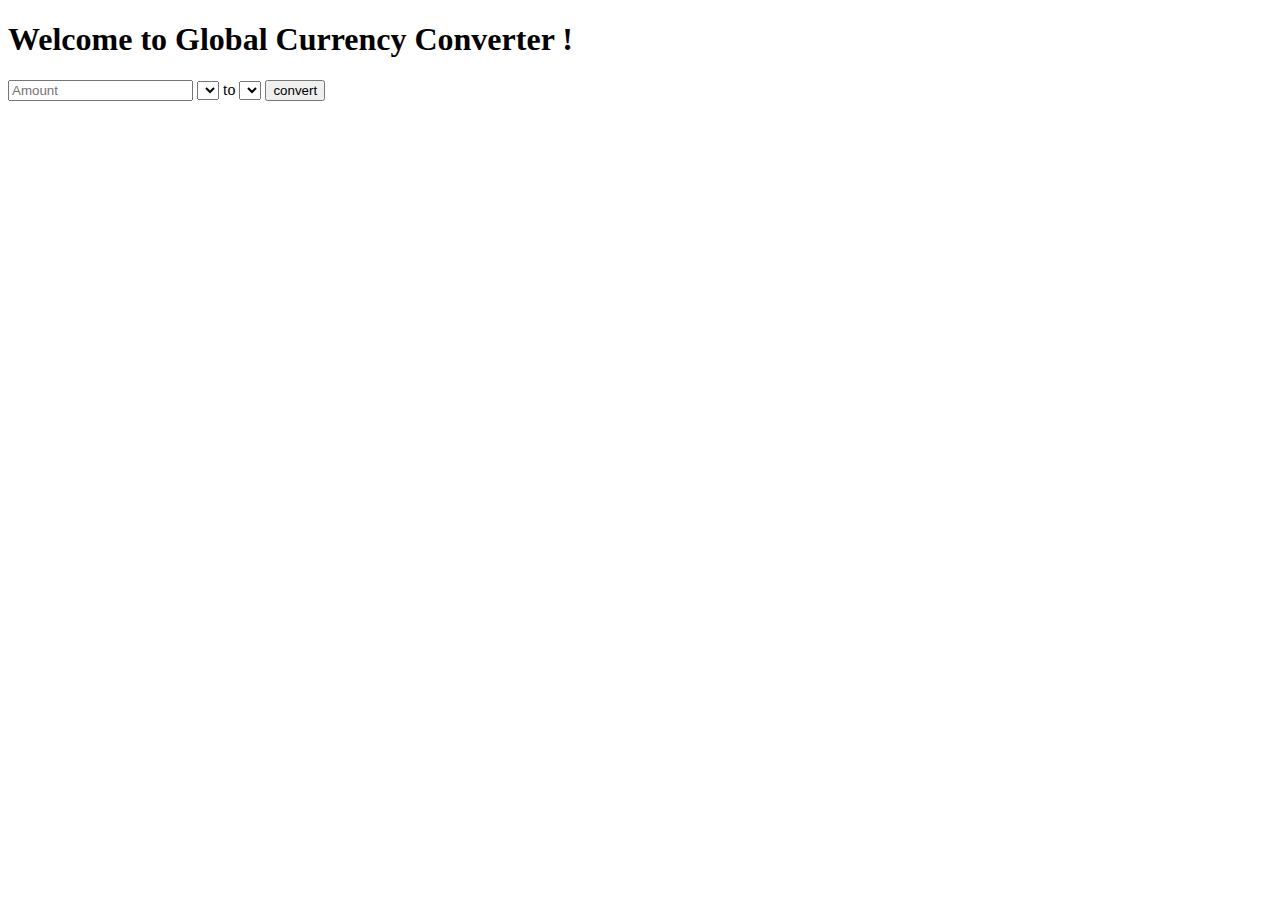
==== .github/workflows/index.html @ e84eb6bd "Skeleton Mvp" ====
<!DOCTYPE html>
<html lang="en">

<head>
    <meta charset="UTF-8">
    <meta name="viewport" content="width=device-width, initial-scale=1.0">
    <title>Currency Converter</title>
    
    <link rel="stylesheet" href="styles.css">
</head>

<body>
   <h1>Welcome to Global Currency Converter !</h1>
   <div class="Converter" >
    <input type="number" id="amount" placeholder="Amount">
    <select id="from Currency"></select>
    
    <span>to</span>
    <select id="from Currency"></select>
    <button id="convert">convert</button></button>
   </div>
   <p id="result"></p> 
   <script src="index.js"></script>
</body>

</html>
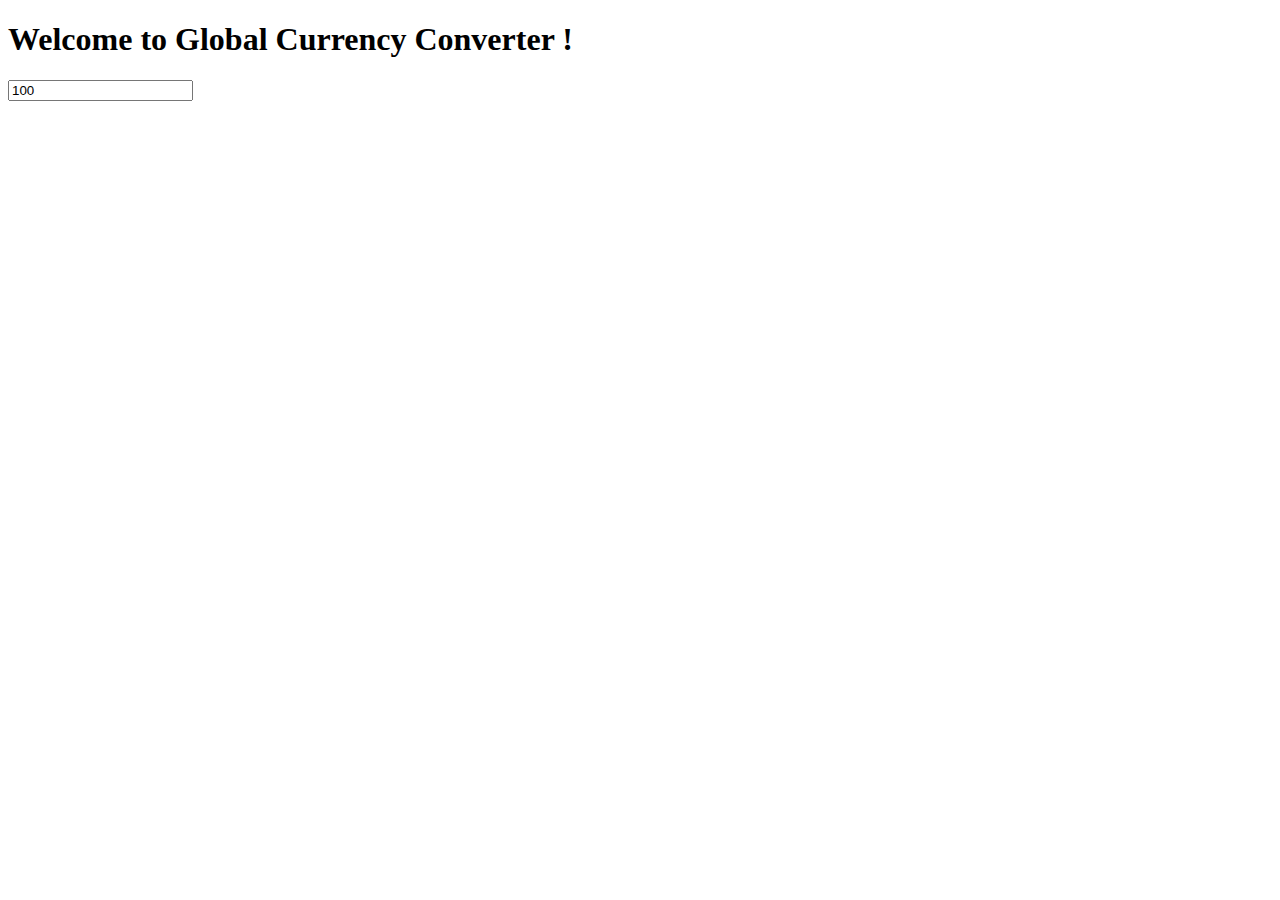
==== commit b9e7914a: "Api Declaration" ====
--- a/.github/workflows/index.html
+++ b/.github/workflows/index.html
@@ -12,12 +12,14 @@
 <body>
    <h1>Welcome to Global Currency Converter !</h1>
    <div class="Converter" >
-    <input type="number" id="amount" placeholder="Amount">
-    <select id="from Currency"></select>
+    <input type="number" id="amount" value="100" placeholder="Amount">
+
+    <!-- <select id="from Currency"></select>
     
     <span>to</span>
     <select id="from Currency"></select>
-    <button id="convert">convert</button></button>
+    <button id="convert">convert</button></button> -->
+    
    </div>
    <p id="result"></p> 
    <script src="index.js"></script>
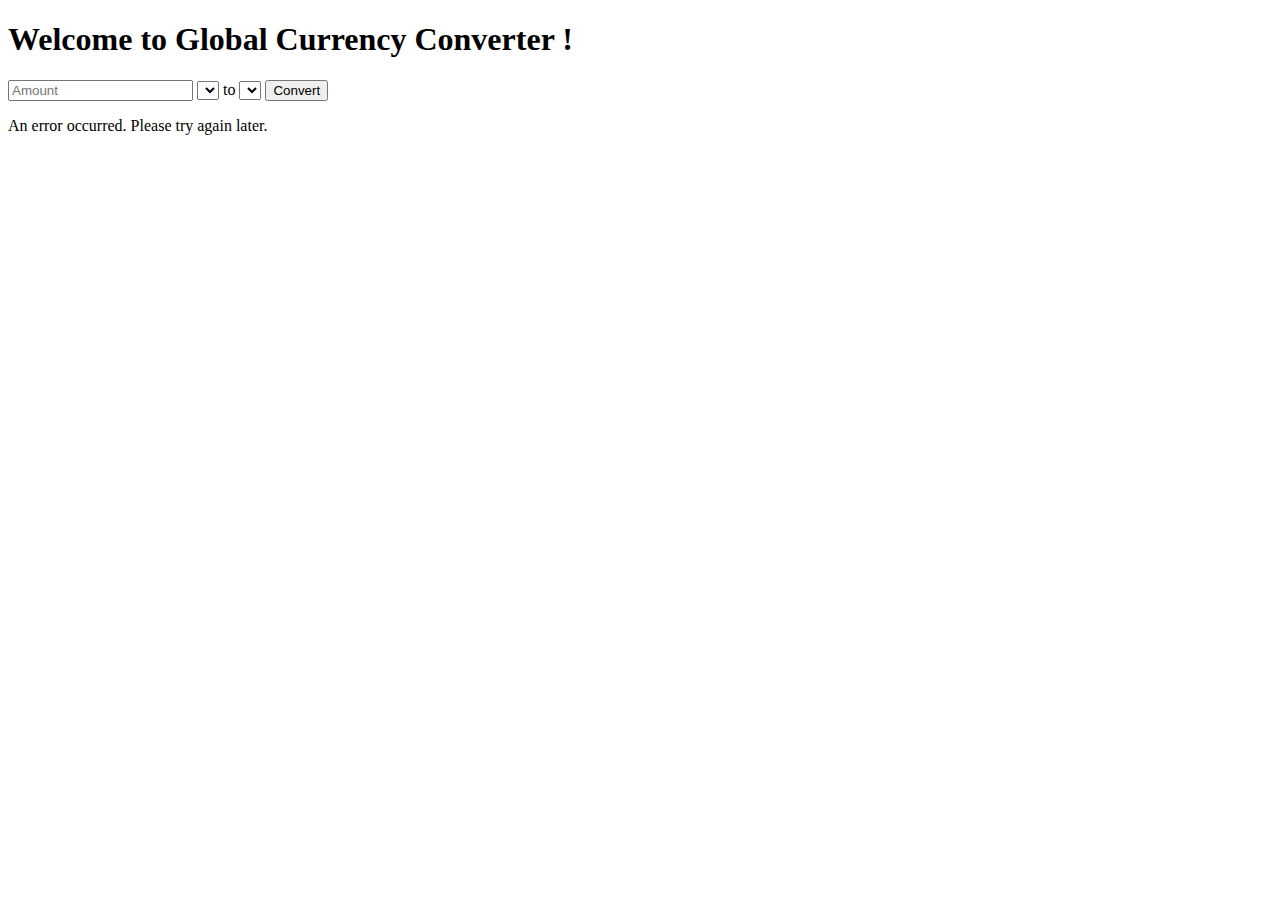
==== commit e49cb055: "Feedback Session" ====
--- a/.github/workflows/index.html
+++ b/.github/workflows/index.html
@@ -6,23 +6,19 @@
     <meta name="viewport" content="width=device-width, initial-scale=1.0">
     <title>Currency Converter</title>
     
-    <link rel="stylesheet" href="styles.css">
+    <link rel="stylesheet" type="text/css" href="styles.css">
 </head>
 
 <body>
    <h1>Welcome to Global Currency Converter !</h1>
-   <div class="Converter" >
-    <input type="number" id="amount" value="100" placeholder="Amount">
-
-    <!-- <select id="from Currency"></select>
-    
+   <div class="converter">
+    <input type="number" id="amount" placeholder="Amount">
+    <select id="from-Currency"></select>
     <span>to</span>
-    <select id="from Currency"></select>
-    <button id="convert">convert</button></button> -->
-    
-   </div>
-   <p id="result"></p> 
-   <script src="index.js"></script>
+    <select id="to-Currency"></select>
+    <button id="convert">Convert</button>
+</div>
+<p id="result"></p>
+<script src="index.js"></script>
 </body>
-
 </html>
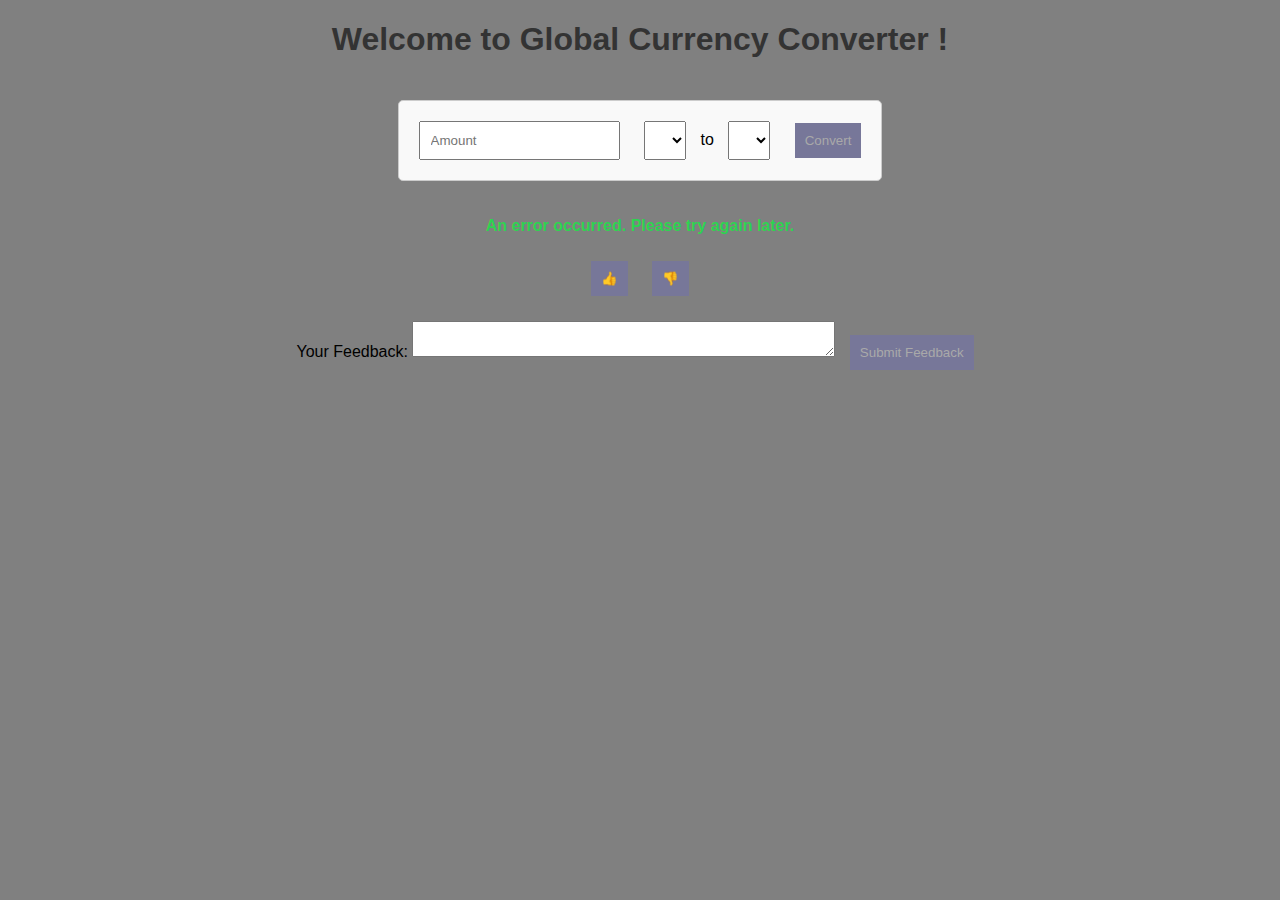
==== commit fb20dd56: "Feedback" ====
--- a/.github/workflows/index.html
+++ b/.github/workflows/index.html
@@ -19,6 +19,18 @@
     <button id="convert">Convert</button>
 </div>
 <p id="result"></p>
+<div id="feedbackForm">
+    <button id="thumbsUpButton">👍</button>
+    <button id="thumbsDownButton">👎</button>
+    <form id="userFeedbackForm">
+    
+        <label for="feedback">Your Feedback:</label>
+        <textarea id="feedback" rows="2" cols="50"></textarea>
+        <button type="submit">Submit Feedback</button>
+    
+    </form>
+</div>
+
 <script src="index.js"></script>
 </body>
 </html>
--- a/.github/workflows/styles.css
+++ b/.github/workflows/styles.css
@@ -0,0 +1,55 @@
+body {
+    font-family: Arial, sans-serif;
+    text-align: center;
+    background-color:grey;
+
+    h1 {
+        color: #333;
+    }
+    .converter {
+        margin: 20px;
+        padding: 10px;
+        border: 1px solid #cccccc;
+        border-radius: 5px;
+        background-color: #f9f9f9;
+        display: inline-block;
+    }
+    
+    select, input, button {
+        padding: 10px;
+        margin: 10px;
+    }
+    
+    button {
+        background-color: #777799;
+        color: darkgray;
+        border: none;
+        cursor: pointer;
+    }
+    
+    button:hover {
+        background-color: hsla(291, 100%, 35%, 0.555);
+    }
+    
+    #result {
+        font-weight: bold;
+        color: rgba(0, 255, 55, 0.655);
+    }
+    #feedback {
+        margin-top: 15px;
+        text-align: center;
+    }
+    
+    #thumbs-up, #thumbs-down {
+        background-color: transparent;
+        border: none;
+        font-size: 24px;
+        margin: 10px;
+        cursor: pointer;
+    }
+    
+    #thumbs-up:hover, #thumbs-down:hover {
+        color: #0074cc;
+    }
+    
+}